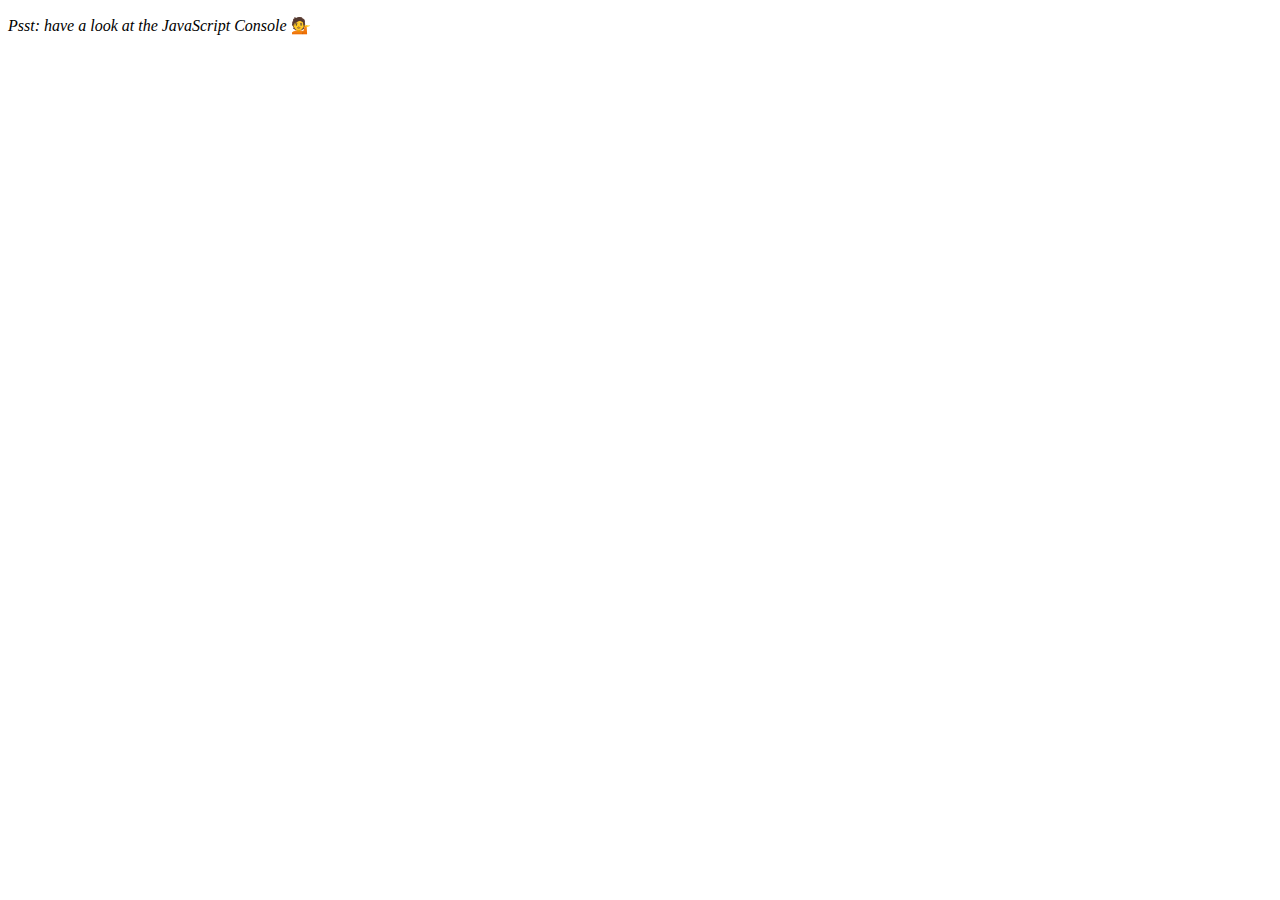
==== exo4/index.html @ 0656db11 "commit exojs" ====
<!DOCTYPE html>
<html lang="en">
<head>
  <meta charset="UTF-8">
  <title>Array Cardio 💪</title>
</head>
<body>
  <p><em>Psst: have a look at the JavaScript Console</em> 💁</p>
  <script>


    // Some data we can work with

    const inventors = [
      { first: 'Albert', last: 'Einstein', year: 1879, passed: 1955 },
      { first: 'Isaac', last: 'Newton', year: 1643, passed: 1727 },
      { first: 'Galileo', last: 'Galilei', year: 1564, passed: 1642 },
      { first: 'Marie', last: 'Curie', year: 1867, passed: 1934 },
      { first: 'Johannes', last: 'Kepler', year: 1571, passed: 1630 },
      { first: 'Nicolaus', last: 'Copernicus', year: 1473, passed: 1543 },
      { first: 'Max', last: 'Planck', year: 1858, passed: 1947 },
      { first: 'Katherine', last: 'Blodgett', year: 1898, passed: 1979 },
      { first: 'Ada', last: 'Lovelace', year: 1815, passed: 1852 },
      { first: 'Sarah E.', last: 'Goode', year: 1855, passed: 1905 },
      { first: 'Lise', last: 'Meitner', year: 1878, passed: 1968 },
      { first: 'Hanna', last: 'Hammarström', year: 1829, passed: 1909 }
    ];

    const people = [
      'Bernhard, Sandra', 'Bethea, Erin', 'Becker, Carl', 'Bentsen, Lloyd', 'Beckett, Samuel', 'Blake, William', 'Berger, Ric', 'Beddoes, Mick', 'Beethoven, Ludwig',
      'Belloc, Hilaire', 'Begin, Menachem', 'Bellow, Saul', 'Benchley, Robert', 'Blair, Robert', 'Benenson, Peter', 'Benjamin, Walter', 'Berlin, Irving',
      'Benn, Tony', 'Benson, Leana', 'Bent, Silas', 'Berle, Milton', 'Berry, Halle', 'Biko, Steve', 'Beck, Glenn', 'Bergman, Ingmar', 'Black, Elk', 'Berio, Luciano',
      'Berne, Eric', 'Berra, Yogi', 'Berry, Wendell', 'Bevan, Aneurin', 'Ben-Gurion, David', 'Bevel, Ken', 'Biden, Joseph', 'Bennington, Chester', 'Bierce, Ambrose',
      'Billings, Josh', 'Birrell, Augustine', 'Blair, Tony', 'Beecher, Henry', 'Biondo, Frank'
    ];
   

    // Array.prototype.filter()
    // 1. Filter the list of inventors for those who were born in the 1500's
    var birthdate = inventors.filter(function(inventor){
       return inventor.year > 1500 && inventor.year < 1599
    })
    console.table(birthdate)

    // Array.prototype.map()
    // 2. Give us an array of the inventors first and last names
    var names = inventors.map(function(inventor) {
        return inventor.first + ' ' + inventor.last
    })
    console.table(names)


    // Array.prototype.sort()
    // 3. Sort the inventors by birthdate, oldest to youngest
    var date = inventors.map(function(inventor){
         return inventor.year
    })
    console.table(date.sort())
    // Array.prototype.reduce()
    // 4. How many years did all the inventors live all together?
    var years = inventors.map(function(inventor) {
        return inventor.passed - inventor.year
    })
    function total(a, b) {
        return a + b
    }
    console.log(years.reduce(total))


    // 5. Sort the inventors by years lived
    const oldest = inventors.sort(function(a, b) {
      const lastInventor = a.passed - a.year;
      const nextInventor = b.passed - b.year;
        console.log(a.passed)
      console.log(lastInventor + 'yo')
      console.log(nextInventor + 'ya')
      return lastInventor > nextInventor ? -1 : 1;
    });
    console.table(oldest);


    // 6. create a list of Boulevards in Paris that contain 'de' anywhere in the name
    // https://en.wikipedia.org/wiki/Category:Boulevards_in_Paris


    // 7. sort Exercise
    // Sort the people alphabetically by last name



   


    // 8. Reduce Exercise
    // Sum up the instances of each of these
    const data = ['caddddr', 'car', 'truck', 'truck', 'bikddddddddddde', 'walk', 'car', 'van', 'bike', 'walk', 'car', 'van', 'car', 'truck' ];


console.log(data.sort((a, b) => b.length - a.length))
    
  </script>
</body>
</html>
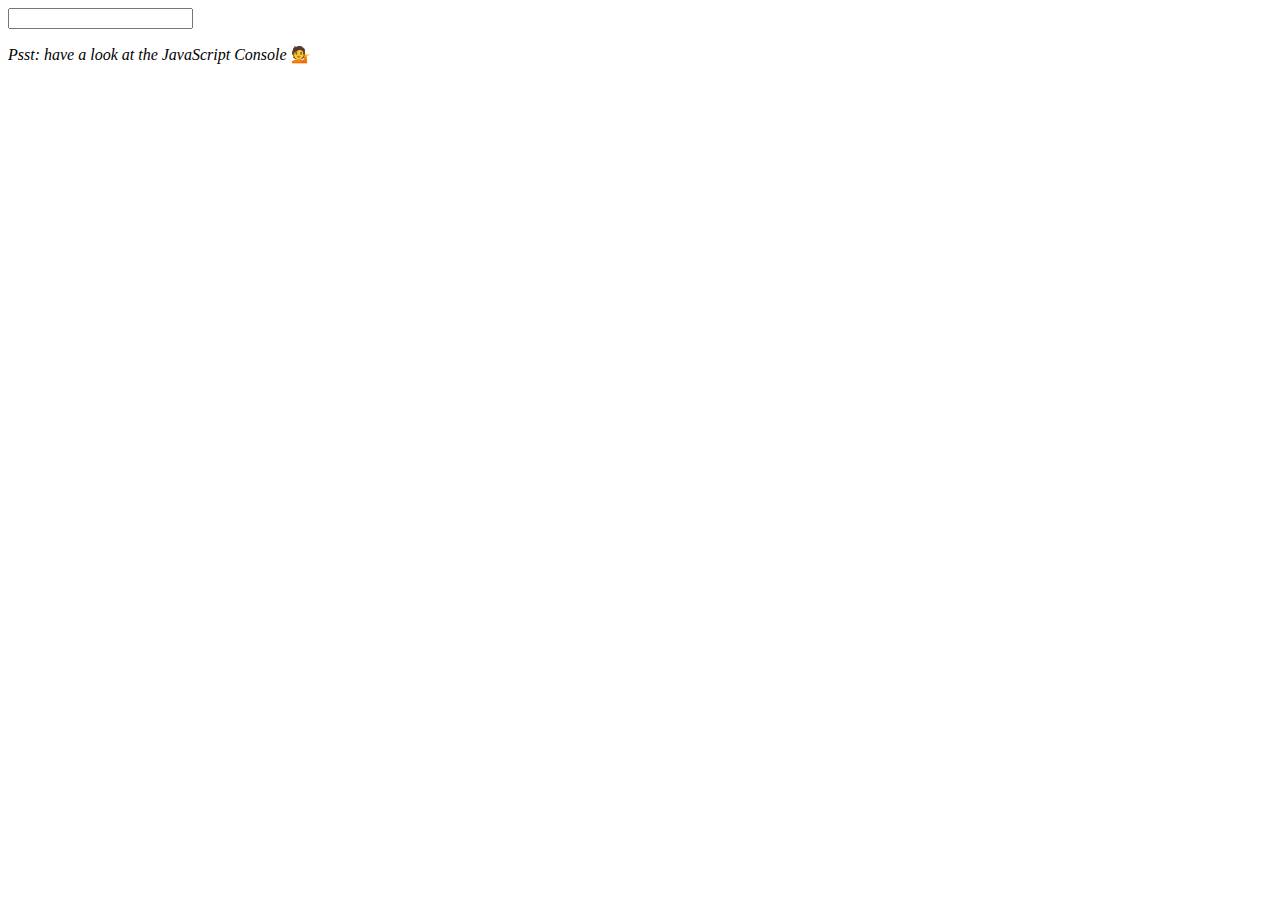
==== commit 56cae726: "ajout nouveau exercices" ====
--- a/exo4/index.html
+++ b/exo4/index.html
@@ -5,6 +5,8 @@
   <title>Array Cardio 💪</title>
 </head>
 <body>
+  <label for="check"></label>
+  <input type="text" id="check">
   <p><em>Psst: have a look at the JavaScript Console</em> 💁</p>
   <script>
 
@@ -37,67 +39,33 @@
 
     // Array.prototype.filter()
     // 1. Filter the list of inventors for those who were born in the 1500's
-    var birthdate = inventors.filter(function(inventor){
-       return inventor.year > 1500 && inventor.year < 1599
-    })
-    console.table(birthdate)
+    var birthdate = inventors.filter(function(inventor) {
+      if(inventor.year > 1500 && inventor.year < 1599) {
+        return inventor
+      }
+      })
+    console.log(birthdate)
 
-    // Array.prototype.map()
-    // 2. Give us an array of the inventors first and last names
-    var names = inventors.map(function(inventor) {
-        return inventor.first + ' ' + inventor.last
-    })
-    console.table(names)
-
-
-    // Array.prototype.sort()
-    // 3. Sort the inventors by birthdate, oldest to youngest
-    var date = inventors.map(function(inventor){
-         return inventor.year
-    })
-    console.table(date.sort())
-    // Array.prototype.reduce()
-    // 4. How many years did all the inventors live all together?
-    var years = inventors.map(function(inventor) {
-        return inventor.passed - inventor.year
-    })
-    function total(a, b) {
-        return a + b
-    }
-    console.log(years.reduce(total))
-
-
-    // 5. Sort the inventors by years lived
-    const oldest = inventors.sort(function(a, b) {
-      const lastInventor = a.passed - a.year;
-      const nextInventor = b.passed - b.year;
-        console.log(a.passed)
-      console.log(lastInventor + 'yo')
-      console.log(nextInventor + 'ya')
-      return lastInventor > nextInventor ? -1 : 1;
-    });
-    console.table(oldest);
-
-
-    // 6. create a list of Boulevards in Paris that contain 'de' anywhere in the name
-    // https://en.wikipedia.org/wiki/Category:Boulevards_in_Paris
-
-
-    // 7. sort Exercise
-    // Sort the people alphabetically by last name
+      const numbers = ["martin", 2, 3, 4, 5]
 
 
 
-   
+const inpChange = function () {
+const regexp = new RegExp (`${this.value}`, 'i')
+regexp.test(people[0])
+for (var i = 0 ; i < inventors.length; i++) {
+  if(regexp.test(inventors[i].first)) {
+      console.log(inventors[i].first)
+  } 
+}
+}
 
 
-    // 8. Reduce Exercise
-    // Sum up the instances of each of these
-    const data = ['caddddr', 'car', 'truck', 'truck', 'bikddddddddddde', 'walk', 'car', 'van', 'bike', 'walk', 'car', 'van', 'car', 'truck' ];
+document.getElementById("check")
+  check.addEventListener('change', inpChange)
+  check.addEventListener('keyup', inpChange)
 
 
-console.log(data.sort((a, b) => b.length - a.length))
-    
   </script>
 </body>
 </html>
